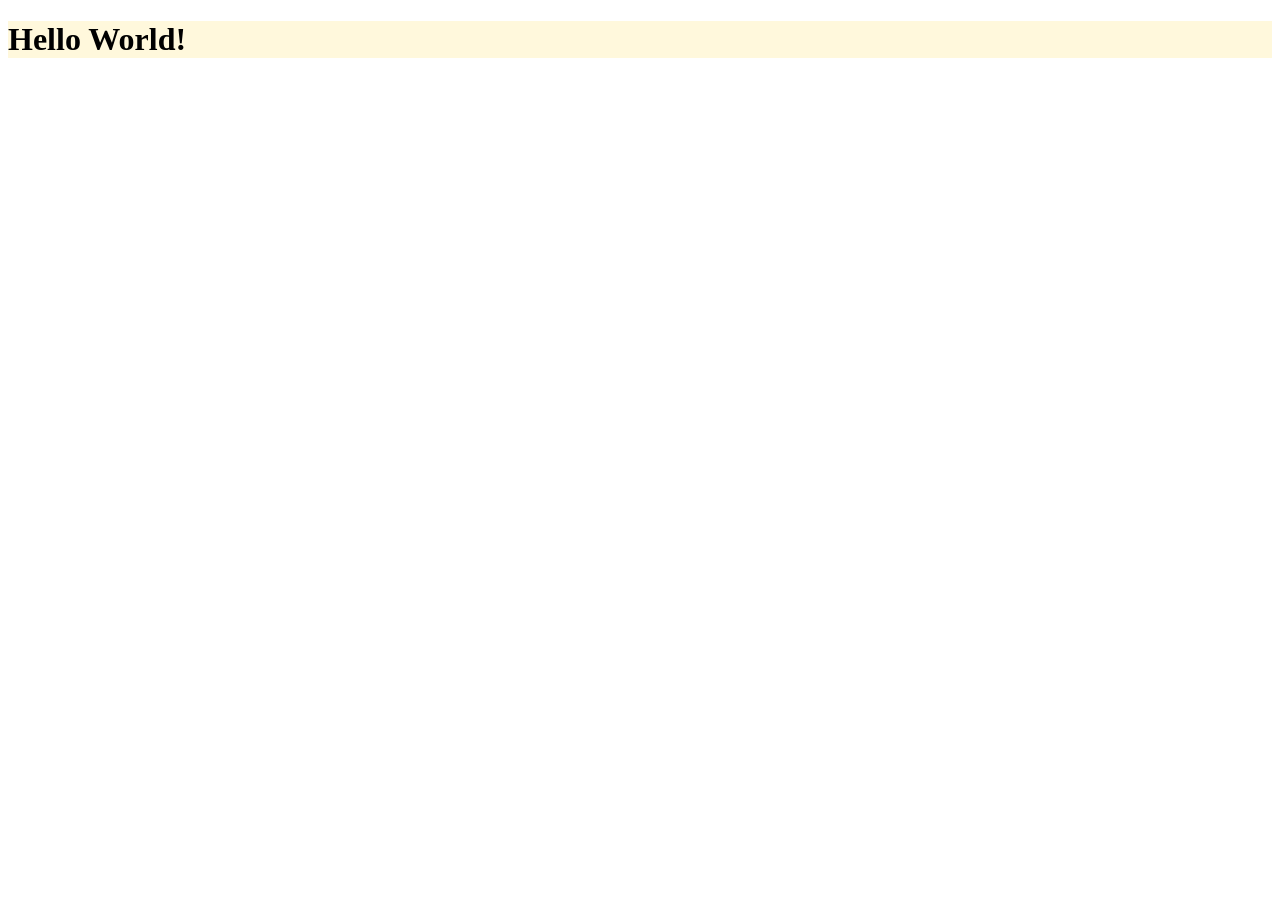
==== index1.html @ f5d061bc "add files" ====
<!DOCTYPE html>
<html lang="en">
<head>
    <meta charset="UTF-8">
    <meta name="viewport" content="width=device-width, initial-scale=1.0">
    <title>Document</title>
    <link rel="stylesheet" href="style.css">
</head>
<body>
    <h1>Hello World!</h1>
</body>
</html>
---- style.css ----
h1{
    background-color: cornsilk;
    
}
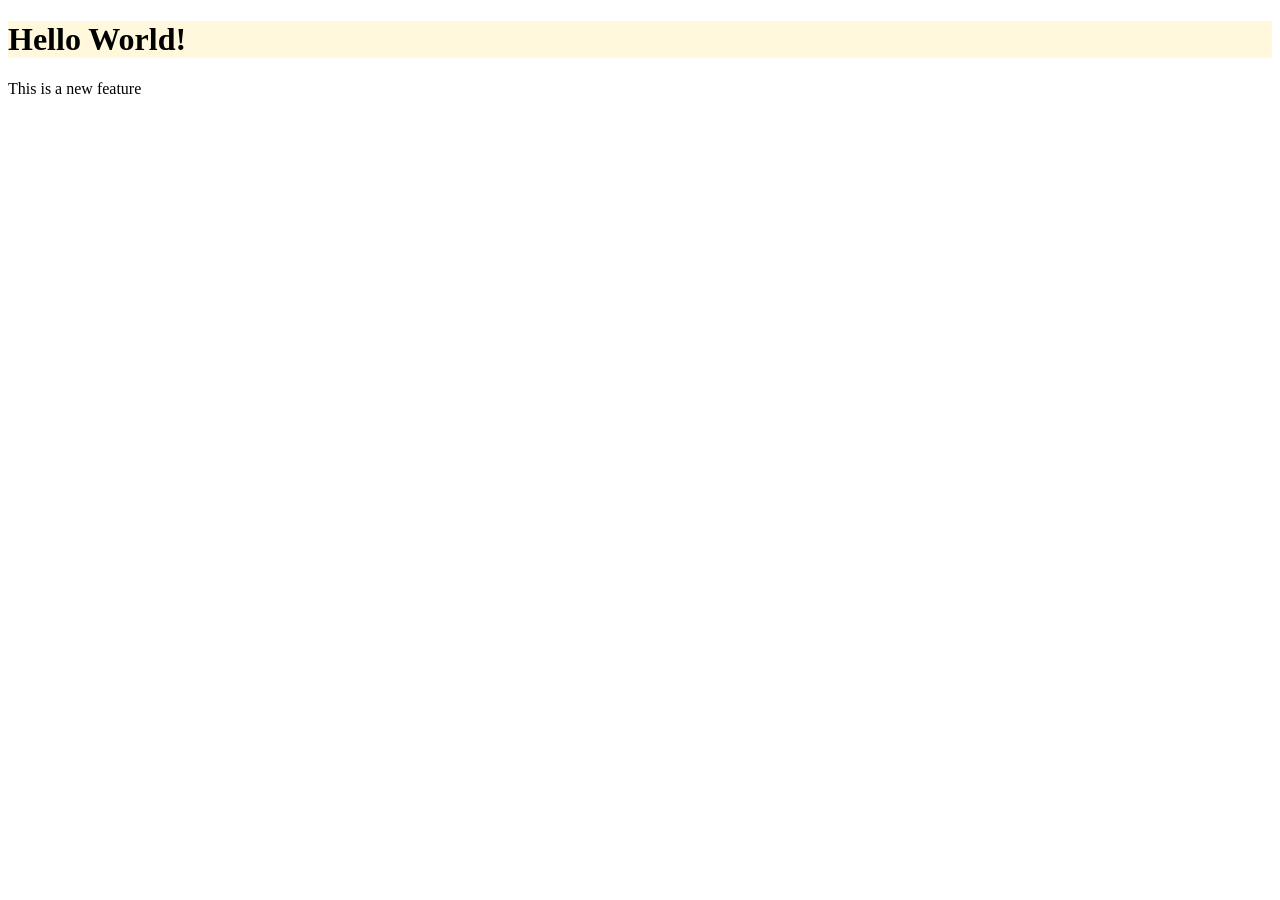
==== commit 0c2bfa84: "add feature" ====
--- a/index1.html
+++ b/index1.html
@@ -8,5 +8,6 @@
 </head>
 <body>
     <h1>Hello World!</h1>
+    <p>This is a new feature</p>
 </body>
 </html>
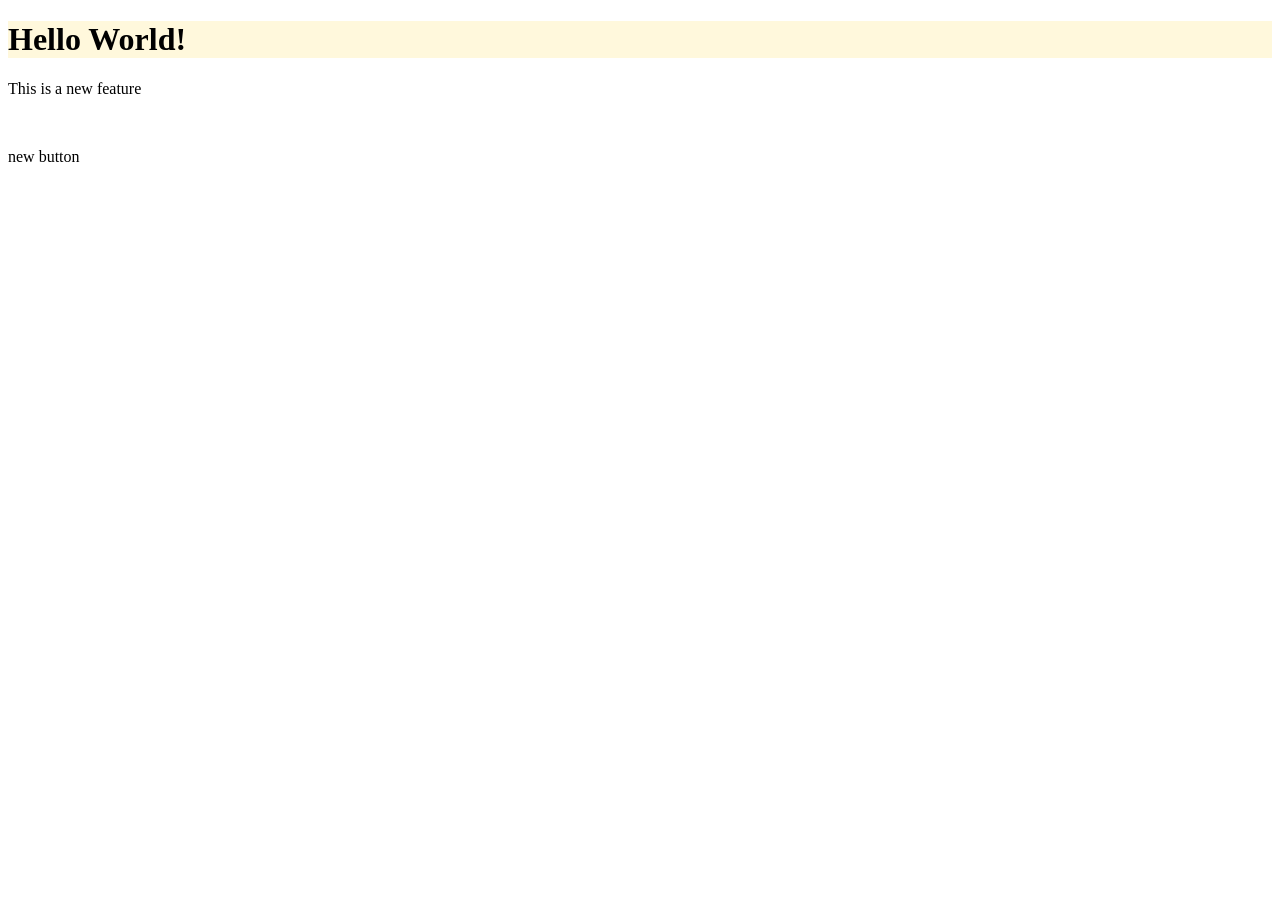
==== commit 8be129bf: "add button" ====
--- a/index1.html
+++ b/index1.html
@@ -9,5 +9,7 @@
 <body>
     <h1>Hello World!</h1>
     <p>This is a new feature</p>
+    <br>
+    <p>new button</p>
 </body>
 </html>
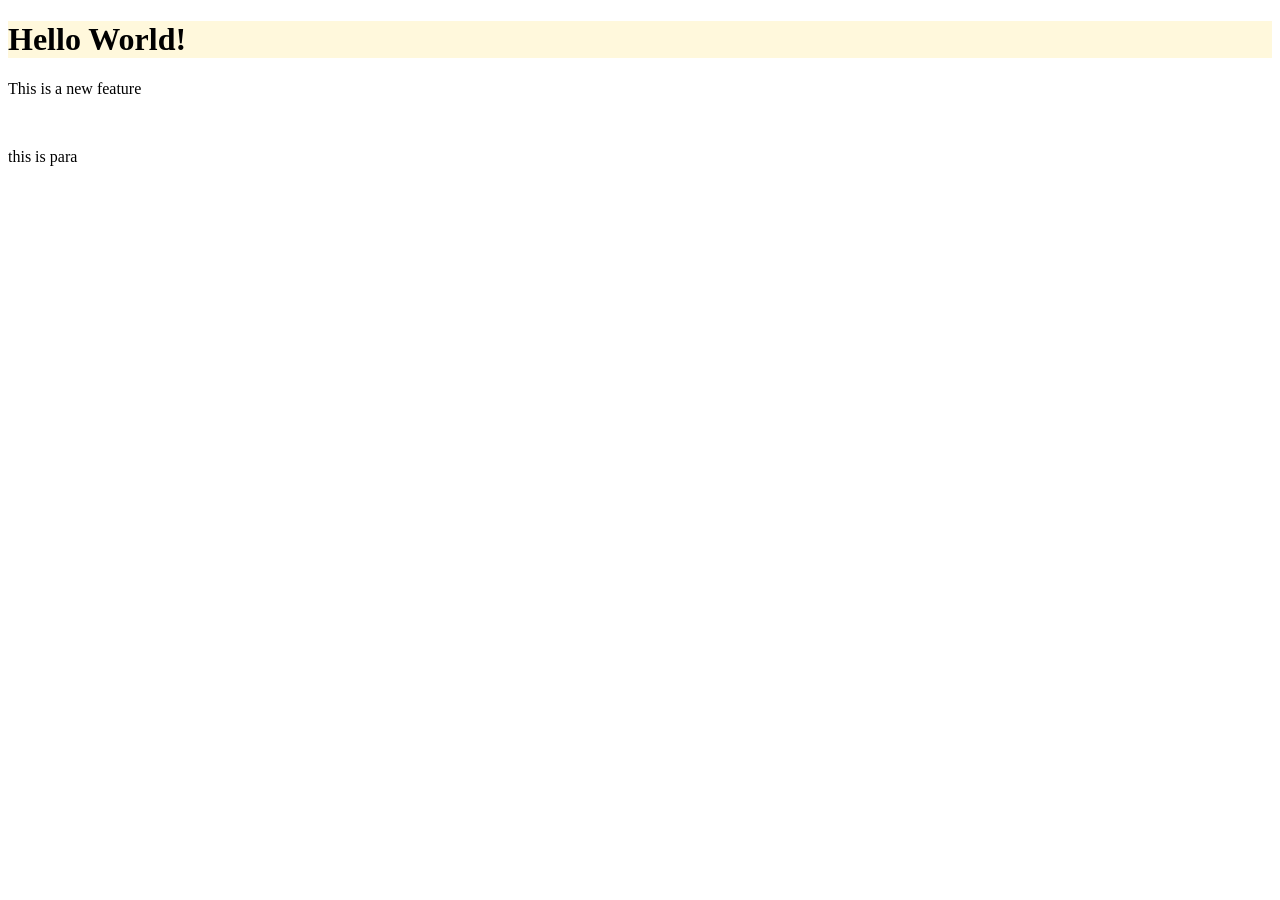
==== commit 905dee9a: "add para" ====
--- a/index1.html
+++ b/index1.html
@@ -10,6 +10,6 @@
     <h1>Hello World!</h1>
     <p>This is a new feature</p>
     <br>
-    <p>new button</p>
+    <p>this is para</p>
 </body>
 </html>
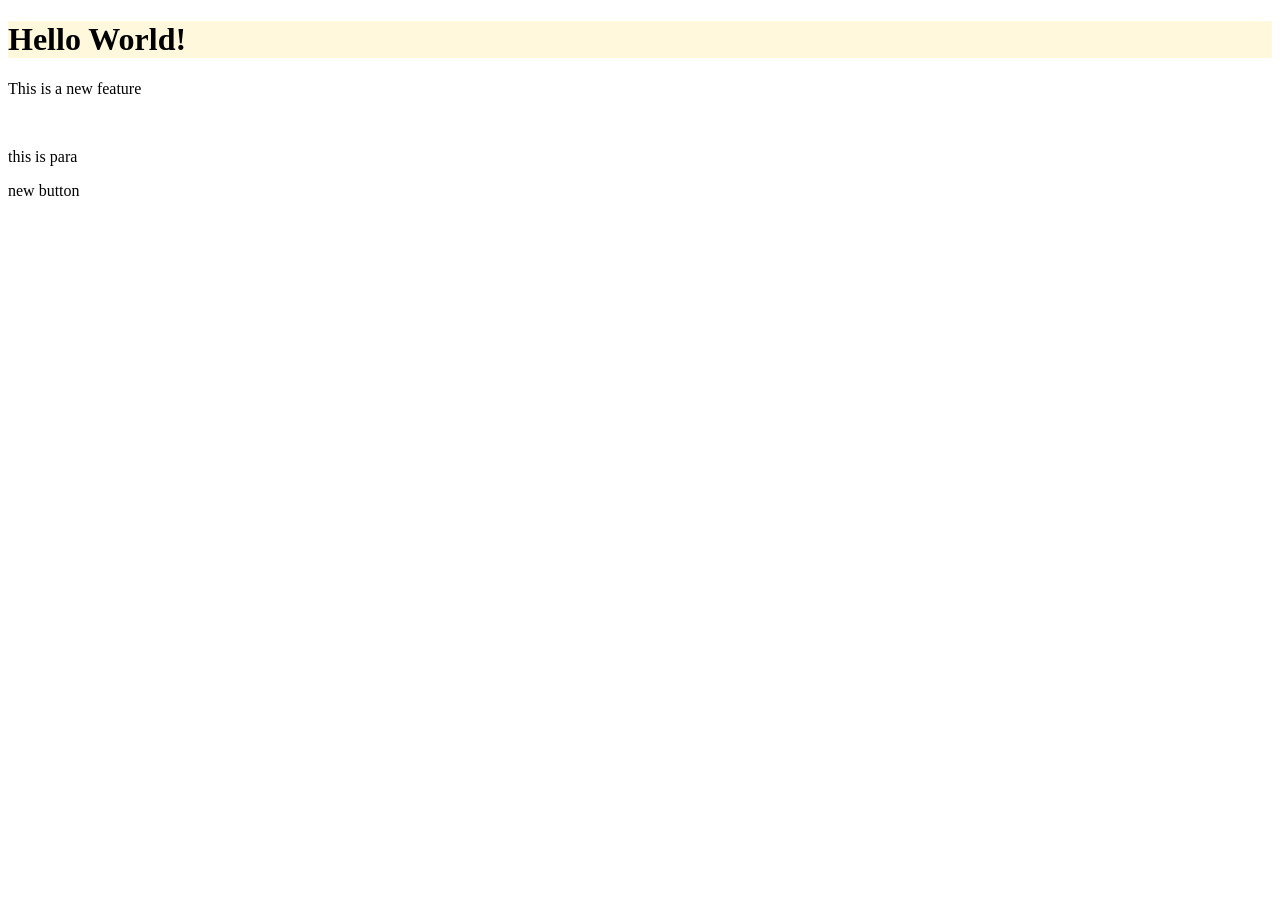
==== commit ff6d48aa: "add both feature" ====
--- a/index1.html
+++ b/index1.html
@@ -11,5 +11,6 @@
     <p>This is a new feature</p>
     <br>
     <p>this is para</p>
+    <p>new button</p>
 </body>
 </html>
